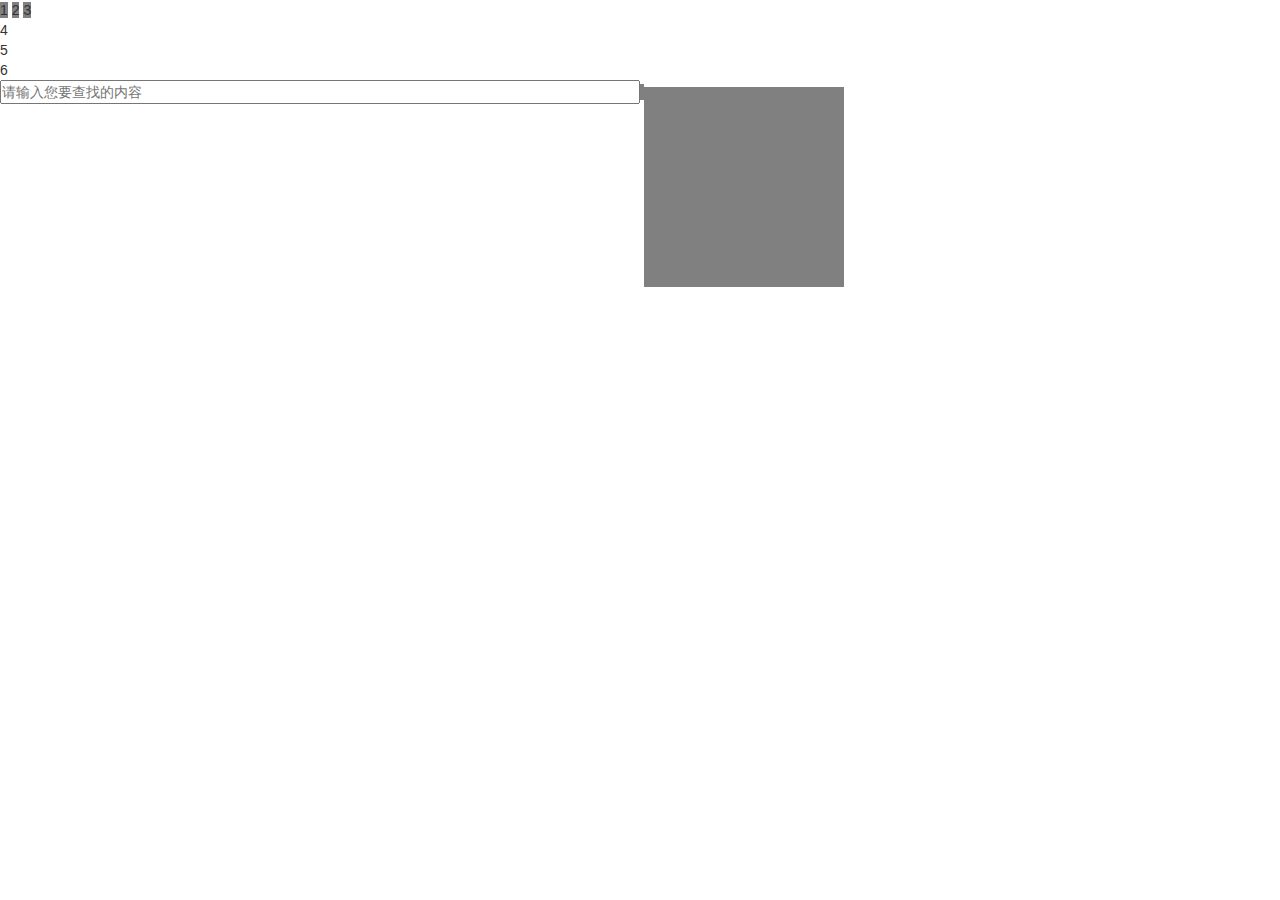
==== test.html @ 8328ca5d "Initial commit" ====
<!DOCTYPE html>
<html lang="en">
<head>
	<meta charset="UTF-8">
	<title>test</title>
	<meta name="viewport" content="width=device-width,initial-scale=1">
	<link rel="stylesheet" type="text/css" href="./css/bootstrap3.3.7.min.css">
	<link rel="stylesheet" type="text/css" href="./css/index.css">
	<script src="./js/jquery3.2.1.min.js"></script>
	<script src="./js/bootstrap3.3.7.min.js"></script>
	<style type="text/css" media="screen">

		span{
			width: 200px;
			height: 200px;
			background: gray;
		}
		div {
			display: block;
		}
	</style>
</head>
<body>
	<span>1</span>
	<span>2</span>
	<span>3</span>
	<div>4</div>
	<div>5</div>
	<div>6</div>
	<div>
										
									
								<span>
									<input type="text"  style="width: 50%" placeholder="请输入您要查找的内容">
								</span>
									
									<!-- <span class="input-group-btn"> -->
										<!-- <button class="btn btn-default" type="button"> -->
											<span class="glyphicon glyphicon-search search"></span>
										<!-- </button> -->
									<!-- </span> -->
							<!-- 	</div> -->
							</div>
</body>
</html>
---- css/index.css ----
*{margin:0;padding:0}
ul li{list-style:none}
img{vertical-align:top;border:none}
html{font-size: 10px;}
.border{border:1px solid red }
.wrap ,.wrap .navbar-brand{font-size: 1.2rem;height: 30px;}
.wrap a{padding:0 15px;line-height: 30px;height: 30px;}
.wrap .navbar li a{padding:0 5px;line-height: 30px;}
.logo {height: 85px;font-size: 1.5rem;}
.logo .navbar-default{background-color:white;border:0;padding-top:20px;}
.logo a{padding:0 15px;line-height: 34px;height: 34px;}
.logo .navbar li a{padding:0 5px;line-height: 30px;}
.logo .first,.logo .second,.logo .third,.logo .forth{padding:10px;}
.logo .third {padding:10px 0px;}
.logo .second .nav {width: 100%;}
.logo .third .dropdown-toggle {color: #777;}
.logo .third input{border: none;padding: 3px 0;}
.logo .third input:focus {outline:none;}
.logo .search {color: #8ECB3C;font-size: 2rem;font-weight: 100;}
.logo .search:hover{ cursor:pointer;}
.logo .forth li {padding-left: 16px;}
.nav>li>a:focus, .nav>li>a:hover,.nav .open>a, .nav .open>a:focus, .nav .open>a:hover{background:none;}
/* .swiper-button {background: rgba(0, 0, 0, 0.2)} */
.swiper-button-prev,.swiper-button-next {display: none;}
.roll {height: 66px;}
.roll ul{margin-bottom: 0px;}
.roll li{height:66px;line-height: 66px;}
.card {background: #F7F7F7;}
.cardtitle{height: 66px;padding-top: 30px;margin-bottom: 30px;}
.headline{font-size: 3rem;font-weight: 100;color:#333 }
.smallheadline{padding-left:10px;font-size: 1.8rem;color: #666}
.cardtitle a { text-decoration:none;font-size: 1.5rem;color: #888;}
.cardlist{height: 462px;}
.cardlist li{height: 200px;margin-bottom: 30px;}
.page{text-align: center;}
.page span{border: 1px solid grey;width: 30px;height: 30px;border-radius: 50px;margin: 20px 4px;display: inline-block;line-height: 30px;color: #666;}
.page span:last-child{font-weight: 700;line-height: 30px;}
.page span:hover{border: 1px solid #8ECB3C;color: #8ECB3C;}
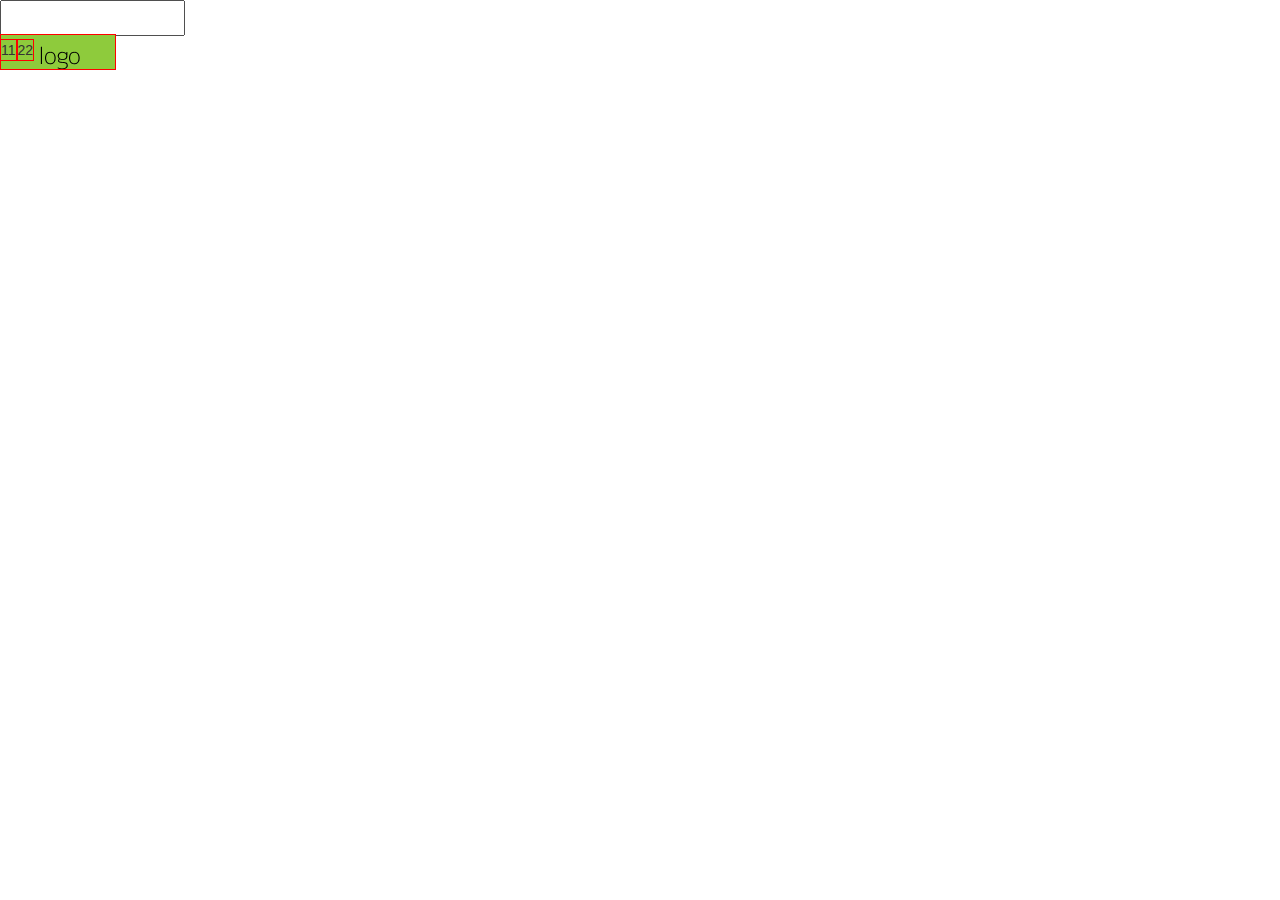
==== commit 7c038cb4: "55" ====
--- a/test.html
+++ b/test.html
@@ -5,41 +5,32 @@
 	<title>test</title>
 	<meta name="viewport" content="width=device-width,initial-scale=1">
 	<link rel="stylesheet" type="text/css" href="./css/bootstrap3.3.7.min.css">
-	<link rel="stylesheet" type="text/css" href="./css/index.css">
+	<!-- <link rel="stylesheet" type="text/css" href="./css/index.css"> -->
 	<script src="./js/jquery3.2.1.min.js"></script>
 	<script src="./js/bootstrap3.3.7.min.js"></script>
 	<style type="text/css" media="screen">
-
-		span{
-			width: 200px;
-			height: 200px;
-			background: gray;
-		}
-		div {
-			display: block;
-		}
+		*{margin: 0;padding: 0;}
+		span {display: inline-block;}
 	</style>
 </head>
 <body>
-	<span>1</span>
-	<span>2</span>
-	<span>3</span>
-	<div>4</div>
-	<div>5</div>
-	<div>6</div>
-	<div>
-										
-									
-								<span>
-									<input type="text"  style="width: 50%" placeholder="请输入您要查找的内容">
-								</span>
-									
-									<!-- <span class="input-group-btn"> -->
-										<!-- <button class="btn btn-default" type="button"> -->
-											<span class="glyphicon glyphicon-search search"></span>
-										<!-- </button> -->
-									<!-- </span> -->
-							<!-- 	</div> -->
-							</div>
+
+	<div style="width: 300px;height: 34px;">
+			 	<span>
+			 		<input type="password" name="" style="height: 36px;">
+			 	</span
+			 	><span >
+			 		<img src="img/logo.png" alt="" style="margin-top: -2px; border: 1px solid red;">
+			 	</span>
+	</div>
+	<div style="margin-top:5px;">
+		<span style="border: 1px solid red;">
+			11
+		</span
+		><span style="border: 1px solid red;">
+			22
+		</span>
+	</div>
+
 </body>
 </html>--- a/css/index.css
+++ b/css/index.css
@@ -1,13 +1,15 @@
 *{margin:0;padding:0}
 ul li{list-style:none}
-img{vertical-align:top;border:none}
+
 html{font-size: 10px;}
+body { padding-top: 124px; }
 .border{border:1px solid red }
 .wrap ,.wrap .navbar-brand{font-size: 1.2rem;height: 30px;}
 .wrap a{padding:0 15px;line-height: 30px;height: 30px;}
 .wrap .navbar li a{padding:0 5px;line-height: 30px;}
-.logo {height: 85px;font-size: 1.5rem;}
-.logo .navbar-default{background-color:white;border:0;padding-top:20px;}
+.navbar {margin-bottom: 0;}
+.logo {font-size: 1.5rem;}
+.logo .navbar-default{background-color:white;border:0;padding-top: 20px;padding-bottom: 20px;}
 .logo a{padding:0 15px;line-height: 34px;height: 34px;}
 .logo .navbar li a{padding:0 5px;line-height: 30px;}
 .logo .first,.logo .second,.logo .third,.logo .forth{padding:10px;}
@@ -20,7 +22,6 @@
 .logo .search:hover{ cursor:pointer;}
 .logo .forth li {padding-left: 16px;}
 .nav>li>a:focus, .nav>li>a:hover,.nav .open>a, .nav .open>a:focus, .nav .open>a:hover{background:none;}
-/* .swiper-button {background: rgba(0, 0, 0, 0.2)} */
 .swiper-button-prev,.swiper-button-next {display: none;}
 .roll {height: 66px;}
 .roll ul{margin-bottom: 0px;}
@@ -36,4 +37,16 @@
 .page span{border: 1px solid grey;width: 30px;height: 30px;border-radius: 50px;margin: 20px 4px;display: inline-block;line-height: 30px;color: #666;}
 .page span:last-child{font-weight: 700;line-height: 30px;}
 .page span:hover{border: 1px solid #8ECB3C;color: #8ECB3C;}
+.employment h3,.employment .button{padding:40px 0;}
+.employment h3 {color: #666;font-weight: 100;}
+.footer{padding:50px 0;}
+.footer span{padding:0 10px;}
 
+/* register页面css */
+.register span{display: inline-block;}
+.register .title{color:#8ECB3C;}
+.register .form-row{margin: 30px auto;width:80%;}
+.register .form-row input ,.register .form-row button {width:100%;height: 44px;}
+/* .register .form-row input {width: 60%;} */
+/* .register .form-row .code{width: 40%;height:44px;border: 1px solid red;} */
+
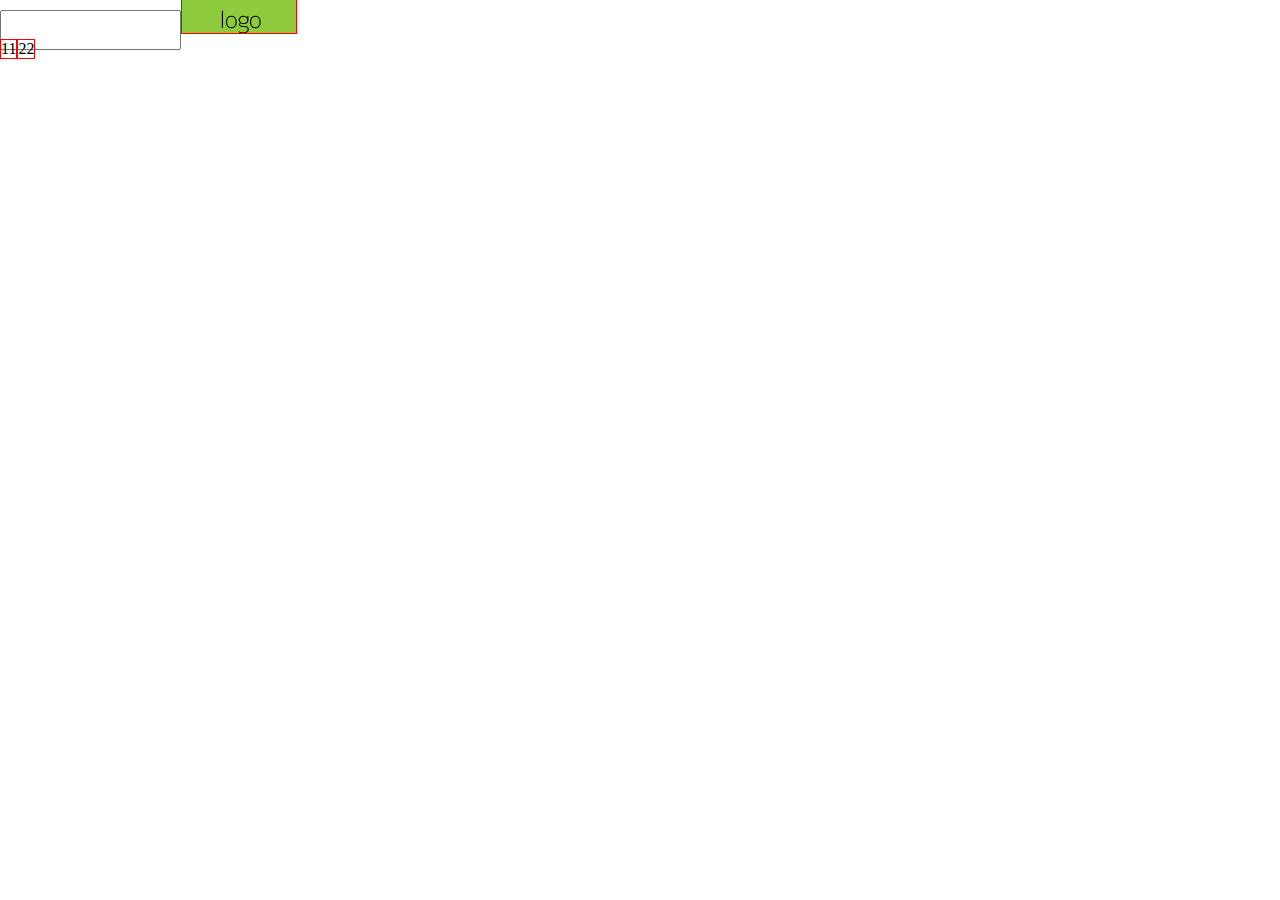
==== commit 5972147b: "zhuce" ====
--- a/test.html
+++ b/test.html
@@ -4,7 +4,7 @@
 	<meta charset="UTF-8">
 	<title>test</title>
 	<meta name="viewport" content="width=device-width,initial-scale=1">
-	<link rel="stylesheet" type="text/css" href="./css/bootstrap3.3.7.min.css">
+	<!-- <link rel="stylesheet" type="text/css" href="./css/bootstrap3.3.7.min.css"> -->
 	<!-- <link rel="stylesheet" type="text/css" href="./css/index.css"> -->
 	<script src="./js/jquery3.2.1.min.js"></script>
 	<script src="./js/bootstrap3.3.7.min.js"></script>
--- a/css/index.css
+++ b/css/index.css
@@ -1,6 +1,7 @@
 *{margin:0;padding:0}
 ul li{list-style:none}
-
+a { color: #8ECB3C; text-decoration:none; }
+a:hover { color: #449d44; text-decoration:none; }
 html{font-size: 10px;}
 body { padding-top: 124px; }
 .border{border:1px solid red }
@@ -43,10 +44,15 @@
 .footer span{padding:0 10px;}
 
 /* register页面css */
+.register {padding-bottom: 20px;}
 .register span{display: inline-block;}
 .register .title{color:#8ECB3C;}
-.register .form-row{margin: 30px auto;width:80%;}
-.register .form-row input ,.register .form-row button {width:100%;height: 44px;}
-/* .register .form-row input {width: 60%;} */
-/* .register .form-row .code{width: 40%;height:44px;border: 1px solid red;} */
-
+.register .form-row{margin:0 auto;margin-top: 40px;width:80%;}
+.register .form-row input {width:100%;height: 46px;border:1px solid #ddd;background-color:transparent;}
+.form-row input:focus {outline-color: #8ECB3C;}
+.register  img {margin-top: -2px; border: 1px solid #ddd;}
+.register  button{border-radius: 0;background-color: #8ECB3C;border-color:  #8ECB3C;}
+.register .agree {margin-top: 10px;}
+.register .agree input{height: 14px;width: 14px;vertical-align: middle;margin-top: -2px;}
+.register .agree input:focus{outline:none;}
+.register .agree ,.register .login{text-align: center;}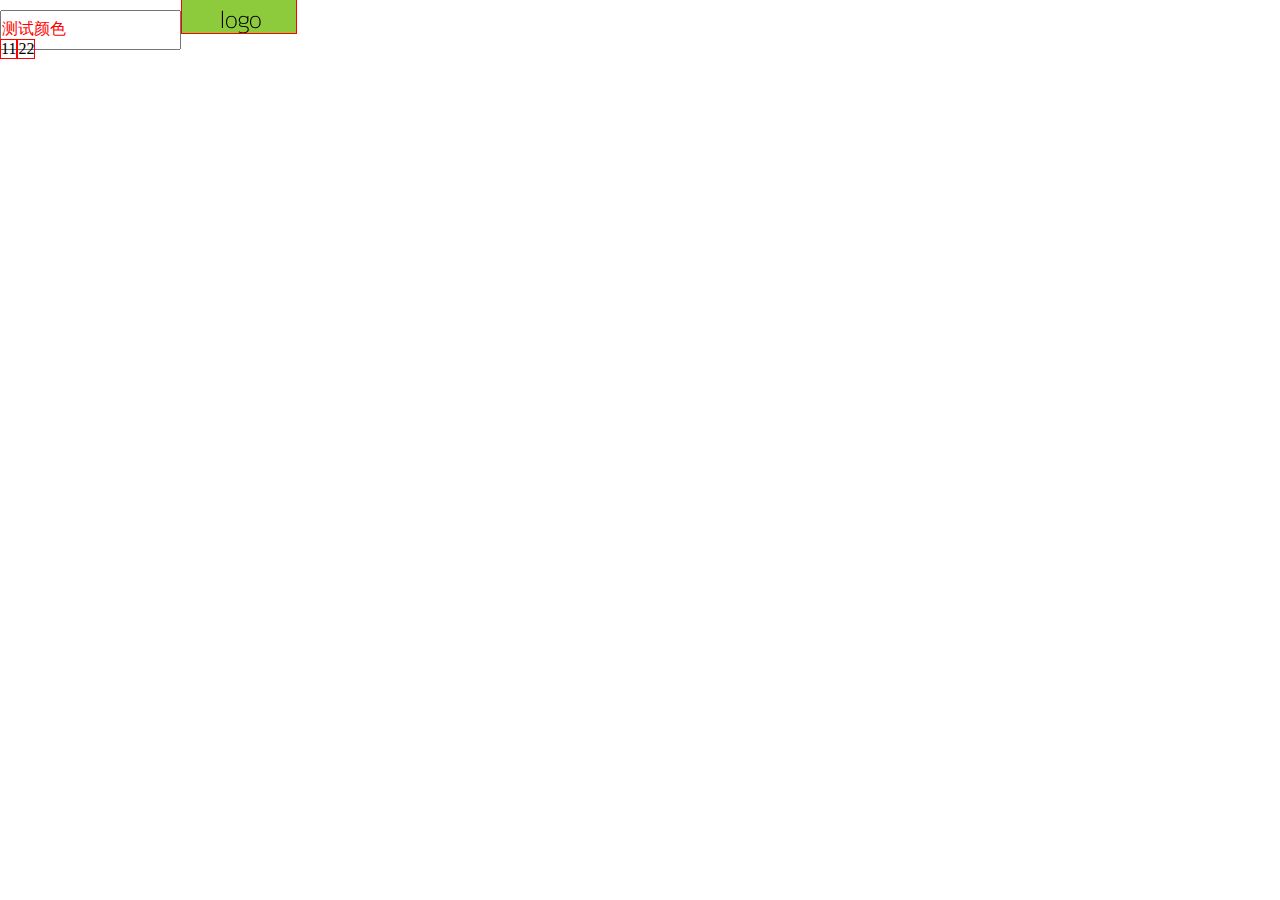
==== commit cb03d29b: "4" ====
--- a/test.html
+++ b/test.html
@@ -11,13 +11,24 @@
 	<style type="text/css" media="screen">
 		*{margin: 0;padding: 0;}
 		span {display: inline-block;}
+		input::-webkit-input-placeholder, textarea::-webkit-input-placeholder {
+			color: red;font-size:16px;
+			}
+			input:-moz-placeholder, textarea:-moz-placeholder {
+			color:red;font-size:16px;
+			}
+			input::-moz-placeholder, textarea::-moz-placeholder {
+			color:red;font-size:16px;
+			}
+			input:-ms-input-placeholder, textarea:-ms-input-placeholder {
+			color:red;font-size:16px;
 	</style>
 </head>
 <body>
 
 	<div style="width: 300px;height: 34px;">
 			 	<span>
-			 		<input type="password" name="" style="height: 36px;">
+			 		<input type="text" name="" style="height: 36px;" placeholder="测试颜色">
 			 	</span
 			 	><span >
 			 		<img src="img/logo.png" alt="" style="margin-top: -2px; border: 1px solid red;">
--- a/css/index.css
+++ b/css/index.css
@@ -44,15 +44,28 @@
 .footer span{padding:0 10px;}
 
 /* register页面css */
-.register {padding-bottom: 20px;}
+/* .register {padding: 0;} */
 .register span{display: inline-block;}
 .register .title{color:#8ECB3C;}
 .register .form-row{margin:0 auto;margin-top: 40px;width:80%;}
 .register .form-row input {width:100%;height: 46px;border:1px solid #ddd;background-color:transparent;}
-.form-row input:focus {outline-color: #8ECB3C;}
-.register  img {margin-top: -2px; border: 1px solid #ddd;}
+.register .form-row input::-webkit-input-placeholder, textarea::-webkit-input-placeholder {
+			color: #9fa3b0;font-size:14px;padding-left: 10px;
+			}
+.register .form-row input:-moz-placeholder, textarea:-moz-placeholder {
+			color:#9fa3b0;font-size:14px;padding-left: 10px;
+			}
+.register .form-rowinput::-moz-placeholder, textarea::-moz-placeholder {
+			color:#9fa3b0;font-size:14px;padding-left: 10px;
+			}
+.register .form-row input:-ms-input-placeholder, textarea:-ms-input-placeholder {
+			color:#9fa3b0;font-size:14px;padding-left: 10px;
+		   }
+.register img {margin-top: -2px; border: 1px solid #ddd;}
 .register  button{border-radius: 0;background-color: #8ECB3C;border-color:  #8ECB3C;}
 .register .agree {margin-top: 10px;}
 .register .agree input{height: 14px;width: 14px;vertical-align: middle;margin-top: -2px;}
-.register .agree input:focus{outline:none;}
-.register .agree ,.register .login{text-align: center;}+.register input:focus {box-shadow: 1px 2px 3px #d7f4f1;border-color:#8ECB3C;outline-color: #8ECB3C;outline:none;}
+.register .agree ,.register .login{text-align: center;color: #9fa3b0;}
+.register-right{padding-left: 10px;padding-right: 0;}
+.register-left{background: #F6F6F6;padding-bottom: 20px;}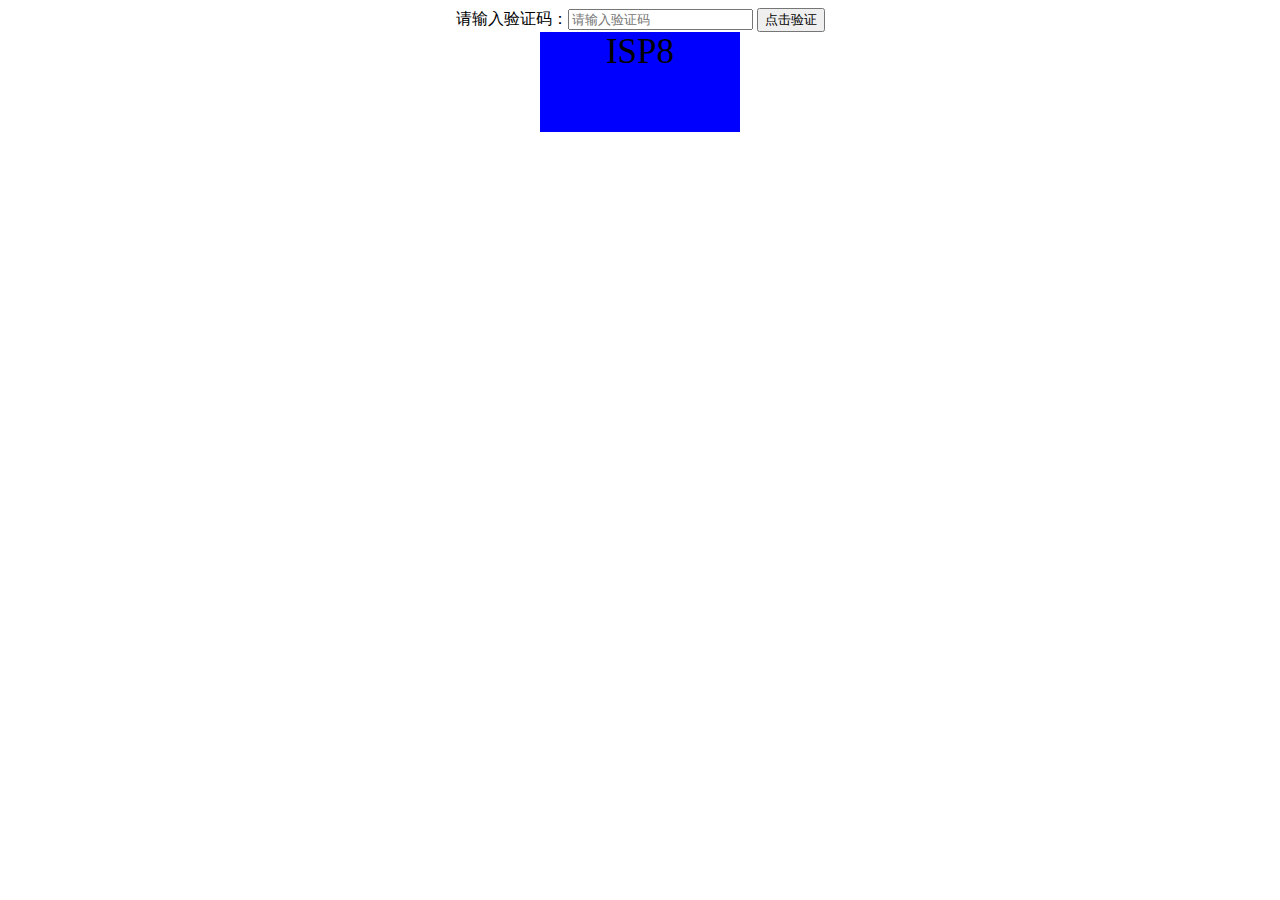
==== commit 72817fbc: "phone" ====
--- a/test.html
+++ b/test.html
@@ -9,39 +9,61 @@
 	<script src="./js/jquery3.2.1.min.js"></script>
 	<script src="./js/bootstrap3.3.7.min.js"></script>
 	<style type="text/css" media="screen">
-		*{margin: 0;padding: 0;}
-		span {display: inline-block;}
-		input::-webkit-input-placeholder, textarea::-webkit-input-placeholder {
-			color: red;font-size:16px;
-			}
-			input:-moz-placeholder, textarea:-moz-placeholder {
-			color:red;font-size:16px;
-			}
-			input::-moz-placeholder, textarea::-moz-placeholder {
-			color:red;font-size:16px;
-			}
-			input:-ms-input-placeholder, textarea:-ms-input-placeholder {
-			color:red;font-size:16px;
+		 div{  
+        background-color:blue;  
+        width:200px;  
+        height:100px;  
+        font-size:35px;  
+   		 }  	
 	</style>
 </head>
 <body>
-
-	<div style="width: 300px;height: 34px;">
-			 	<span>
-			 		<input type="text" name="" style="height: 36px;" placeholder="测试颜色">
-			 	</span
-			 	><span >
-			 		<img src="img/logo.png" alt="" style="margin-top: -2px; border: 1px solid red;">
-			 	</span>
-	</div>
-	<div style="margin-top:5px;">
-		<span style="border: 1px solid red;">
-			11
-		</span
-		><span style="border: 1px solid red;">
-			22
-		</span>
-	</div>
+	<center>  
+	<label >请输入验证码：</label><input type="text" id="in1" value="" placeholder="请输入验证码">  
+	<button id="b1">点击验证</button>  
+	    <div></div><label id="l1"></label>  
+	</center>
 
 </body>
+<script type="text/javascript">  
+        $(document).ready(function() {  
+             //我写的验证码  
+            //验证码  
+            var code;  
+            function createCode(){  
+                code = '';//首先默认code为空字符串  
+                var codeLength = 4;//设置长度，这里看需求，我这里设置了4  
+                var codeV = $("div");  
+                //设置随机字符  
+                var random = new Array(0,1,2,3,4,5,6,7,8,9,'A','B','C','D','E','F','G','H','I','J','K','L','M','N','O','P','Q','R', 'S','T','U','V','W','X','Y','Z');  
+                for(var i = 0; i < codeLength; i++){ //循环codeLength 我设置的4就是循环4次     
+                     var index = Math.floor(Math.random()*36); //设置随机数范围,这设置为0 ~ 36    
+                     code += random[index];  //字符串拼接 将每次随机的字符 进行拼接  
+            }  
+                codeV.text(code);//将拼接好的字符串赋值给展示的Value  
+            }  
+          
+            //页面开始加载验证码  
+            createCode();  
+            //验证码Div加载点击事件  
+            $("div").bind('click',function() {  
+                    createCode();  
+                });  
+                  
+            //下面就是判断是否==的代码，无需解释  
+            $("#b1").bind('click',function() {  
+                 var oValue = $("#in1").val().toUpperCase();  
+                 $("#l1").html("");  
+                if(oValue ==""){  
+                    $("#l1").html("<font color='red'>请输入验证码</font>");  
+                }else if(oValue != code){  
+                    $("#l1").html("<font color='red'>验证码不正确，请重新输入</font>");  
+                    oValue = "";  
+                    createCode();  
+                }else{  
+                    $("#l1").html("<font color='blue'>验证码正确</font>");  
+                }  
+            });   
+        });  
+    </script>  
 </html>--- a/css/index.css
+++ b/css/index.css
@@ -45,27 +45,45 @@
 
 /* register页面css */
 /* .register {padding: 0;} */
+
+.register-right{padding-left: 10px;padding-right: 0;}
+.register-left{background: #F6F6F6;padding-bottom: 20px;}
 .register span{display: inline-block;}
 .register .title{color:#8ECB3C;}
-.register .form-row{margin:0 auto;margin-top: 40px;width:80%;}
+.register .error{height: 20px;margin-bottom: 11px;color: red;}
+.register .form-row{margin:0 auto;margin-bottom: 40px;width:80%;}
 .register .form-row input {width:100%;height: 46px;border:1px solid #ddd;background-color:transparent;}
-.register .form-row input::-webkit-input-placeholder, textarea::-webkit-input-placeholder {
+/* .register .form-row input::-webkit-input-placeholder, textarea::-webkit-input-placeholder {
 			color: #9fa3b0;font-size:14px;padding-left: 10px;
 			}
 .register .form-row input:-moz-placeholder, textarea:-moz-placeholder {
 			color:#9fa3b0;font-size:14px;padding-left: 10px;
 			}
-.register .form-rowinput::-moz-placeholder, textarea::-moz-placeholder {
+.register .form-row input::-moz-placeholder, textarea::-moz-placeholder {
 			color:#9fa3b0;font-size:14px;padding-left: 10px;
 			}
 .register .form-row input:-ms-input-placeholder, textarea:-ms-input-placeholder {
 			color:#9fa3b0;font-size:14px;padding-left: 10px;
 		   }
-.register img {margin-top: -2px; border: 1px solid #ddd;}
-.register  button{border-radius: 0;background-color: #8ECB3C;border-color:  #8ECB3C;}
+ */
+input::-webkit-input-placeholder, textarea::-webkit-input-placeholder {
+			color: #9fa3b0;font-size:14px;padding-left: 10px;
+			}
+input:-moz-placeholder, textarea:-moz-placeholder {
+			color:#9fa3b0;font-size:14px;padding-left: 10px;
+			}
+input::-moz-placeholder, textarea::-moz-placeholder {
+			color:#9fa3b0;font-size:14px;padding-left: 10px;
+			}
+input:-ms-input-placeholder, textarea:-ms-input-placeholder {
+			color:#9fa3b0;font-size:14px;padding-left: 10px;
+		   }
+.register  img {margin-top: -2px; border: 1px solid #ddd;}
+.register  button{border-radius: 0;background-color: #8ECB3C;border-color:#8ECB3C;color: white;border: 1px solid #8ECB3C;margin-right: -1px;margin-bottom: -1px;outline: none;}
+.register  button:hover{color: white;background-color:#7db530;border-color:#7db530;}
+.register .submit {margin-bottom: 0;}
+.register .submit button{width: 100%;height: 46px;font-size: 2rem;}
 .register .agree {margin-top: 10px;}
 .register .agree input{height: 14px;width: 14px;vertical-align: middle;margin-top: -2px;}
 .register input:focus {box-shadow: 1px 2px 3px #d7f4f1;border-color:#8ECB3C;outline-color: #8ECB3C;outline:none;}
-.register .agree ,.register .login{text-align: center;color: #9fa3b0;}
-.register-right{padding-left: 10px;padding-right: 0;}
-.register-left{background: #F6F6F6;padding-bottom: 20px;}+.register .agree ,.register .login{text-align: center;color: #9fa3b0;}